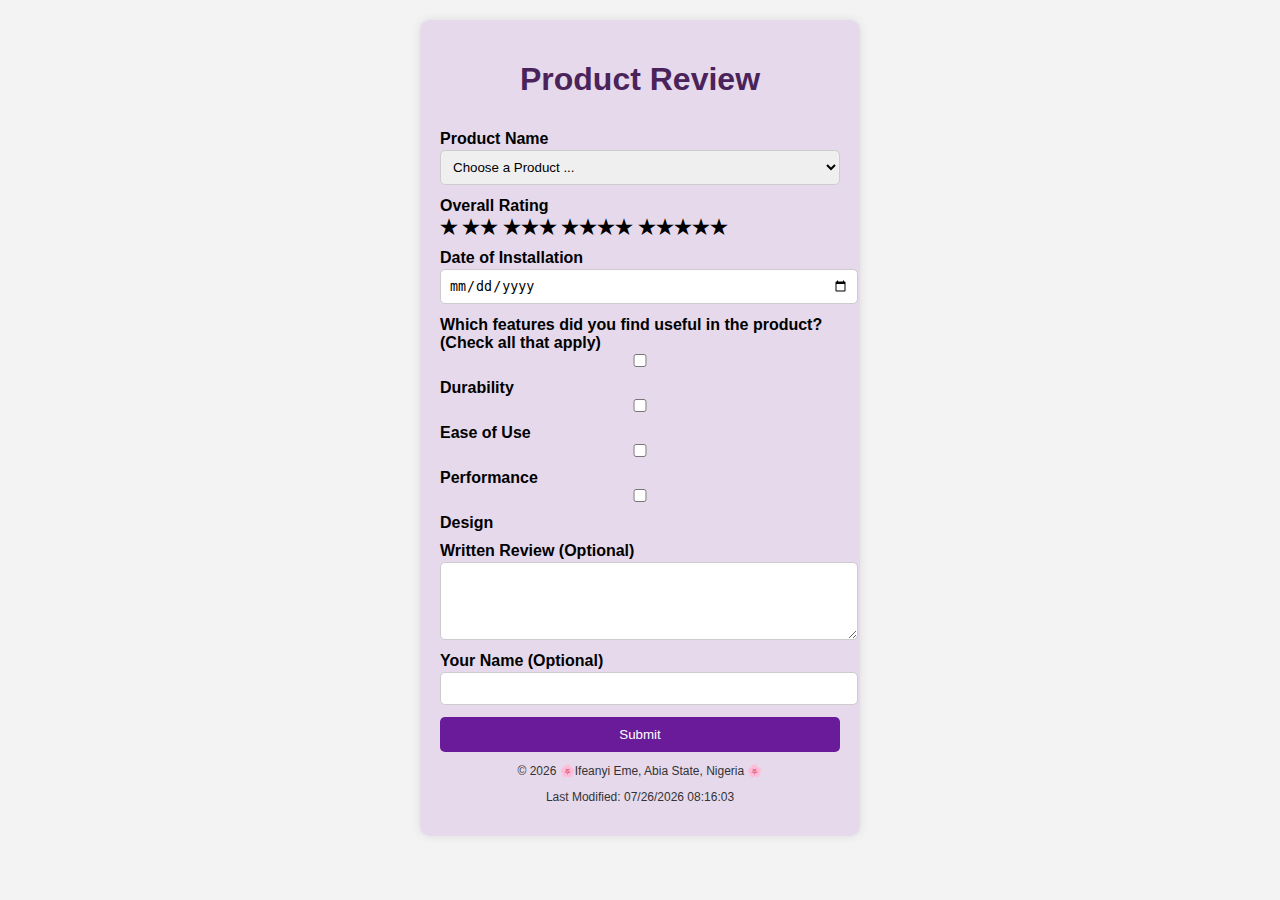
==== form.html @ 900e54a3 "My form" ====
<!DOCTYPE html>
<html lang="en">
<head>
    <meta charset="UTF-8">
    <meta name="viewport" content="width=device-width, initial-scale=1.0">
    <title>Product Review</title>
    <link rel="stylesheet" href="styles/form.css">
</head>
<body>
    <div class="container">
        <h1>Product Review</h1>
        <form id="reviewForm">
            
            <!-- Product Name -->
            <label for="product">Product Name</label>
            <select id="product" name="product" required>
                <option value="" disabled selected>Choose a Product ...</option>
            </select>

            <!-- Overall Rating -->
            <label>Overall Rating</label>
            <div class="rating">
                <input type="radio" id="star1" name="rating" value="1" required>
                <label for="star1">&#9733;</label>
                
                <input type="radio" id="star2" name="rating" value="2">
                <label for="star2">&#9733;&#9733;</label>
                
                <input type="radio" id="star3" name="rating" value="3">
                <label for="star3">&#9733;&#9733;&#9733;</label>
                
                <input type="radio" id="star4" name="rating" value="4">
                <label for="star4">&#9733;&#9733;&#9733;&#9733;</label>
                
                <input type="radio" id="star5" name="rating" value="5">
                <label for="star5">&#9733;&#9733;&#9733;&#9733;&#9733;</label>
            </div>

            <!-- Date of Installation -->
            <label for="install-date">Date of Installation</label>
            <input type="date" id="install-date" name="install-date" required>

            <!-- Useful Features -->
            <label>Which features did you find useful in the product? (Check all that apply)</label>
            <div class="features">
                <input type="checkbox" id="durability" name="features" value="Durability">
                <label for="durability">Durability</label>

                <input type="checkbox" id="ease" name="features" value="Ease of Use">
                <label for="ease">Ease of Use</label>

                <input type="checkbox" id="performance" name="features" value="Performance">
                <label for="performance">Performance</label>

                <input type="checkbox" id="design" name="features" value="Design">
                <label for="design">Design</label>
            </div>

            <!-- Written Review -->
            <label for="review">Written Review (Optional)</label>
            <textarea id="review" name="review" rows="4"></textarea>

            <!-- User Name -->
            <label for="username">Your Name (Optional)</label>
            <input type="text" id="username" name="username">

            <!-- Submit Button -->
            <button type="submit">Submit</button>
        </form>

        <footer>
            <p>&copy; <span id="currentyear"></span> 🌸Ifeanyi Eme, Abia State, Nigeria 🌸 <br>
            <p id="lastModified"></p>
        </footer>
    </div>

    <script src="scripts/form.js"></script>
</body>
</html>
---- styles/form.css ----
body {
    font-family: Arial, sans-serif;
    background-color: #f3f3f3;
    margin: 0;
    padding: 20px;
    text-align: center;
}

.container {
    background: #e6d9eb;
    padding: 20px;
    max-width: 400px;
    margin: auto;
    border-radius: 10px;
    box-shadow: 0 0 10px rgba(0, 0, 0, 0.1);
}

h1 {
    color: #4a235a;
}

form {
    display: flex;
    flex-direction: column;
    text-align: left;
}

label {
    font-weight: bold;
    margin-top: 10px;
}

input, select, textarea {
    width: 100%;
    padding: 8px;
    margin: 2px 0;
    border-radius: 5px;
    border: 1px solid #ccc;
}

.rating label {
    font-size: 20px;
    cursor: pointer;
}

.rating input {
    display: none;
}

.features {
    display: flex;
    flex-direction: column;
}

button {
    background-color: #6a1b9a;
    color: white;
    padding: 10px;
    border: none;
    border-radius: 5px;
    margin-top: 10px;
    cursor: pointer;
}

button:hover {
    background-color: #4a148c;
}

footer {
    margin-top: 10px;
    font-size: 12px;
    color: #333;
}
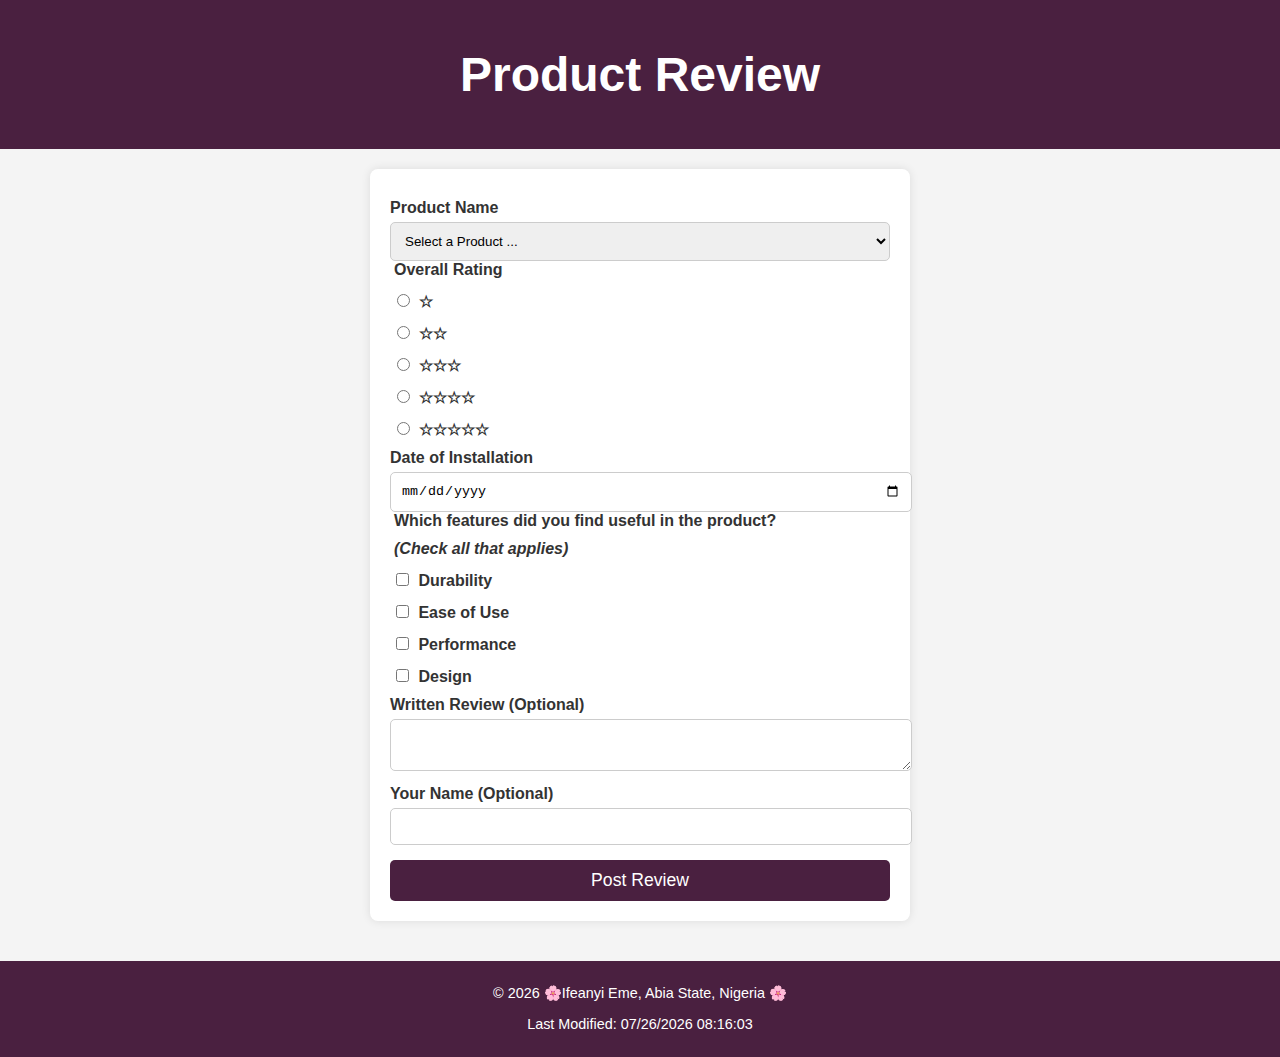
==== commit f8455380: "Updates" ====
--- a/form.html
+++ b/form.html
@@ -5,75 +5,49 @@
     <meta name="viewport" content="width=device-width, initial-scale=1.0">
     <title>Product Review</title>
     <link rel="stylesheet" href="styles/form.css">
+    <script src="scripts/form.js" defer></script>
 </head>
 <body>
-    <div class="container">
+    <header>
         <h1>Product Review</h1>
-        <form id="reviewForm">
-            
-            <!-- Product Name -->
-            <label for="product">Product Name</label>
-            <select id="product" name="product" required>
-                <option value="" disabled selected>Choose a Product ...</option>
-            </select>
+    </header>
+    <form action="review.html" method="get">
+        <label for="product">Product Name</label>
+        <select id="product" name="product" required>
+            <option value="" disabled selected>Select a Product ...</option>
+        </select>
 
-            <!-- Overall Rating -->
-            <label>Overall Rating</label>
-            <div class="rating">
-                <input type="radio" id="star1" name="rating" value="1" required>
-                <label for="star1">&#9733;</label>
-                
-                <input type="radio" id="star2" name="rating" value="2">
-                <label for="star2">&#9733;&#9733;</label>
-                
-                <input type="radio" id="star3" name="rating" value="3">
-                <label for="star3">&#9733;&#9733;&#9733;</label>
-                
-                <input type="radio" id="star4" name="rating" value="4">
-                <label for="star4">&#9733;&#9733;&#9733;&#9733;</label>
-                
-                <input type="radio" id="star5" name="rating" value="5">
-                <label for="star5">&#9733;&#9733;&#9733;&#9733;&#9733;</label>
-            </div>
+        <fieldset>
+            <legend>Overall Rating</legend>
+            <label><input type="radio" name="rating" value="1" required> ☆</label>
+            <label><input type="radio" name="rating" value="2" required> ☆☆</label>
+            <label><input type="radio" name="rating" value="3" required> ☆☆☆</label>
+            <label><input type="radio" name="rating" value="4" required> ☆☆☆☆</label>
+            <label><input type="radio" name="rating" value="5" required> ☆☆☆☆☆</label>
+        </fieldset>
 
-            <!-- Date of Installation -->
-            <label for="install-date">Date of Installation</label>
-            <input type="date" id="install-date" name="install-date" required>
+        <label for="installation-date">Date of Installation</label>
+        <input type="date" id="installation-date" name="installation-date" required>
 
-            <!-- Useful Features -->
-            <label>Which features did you find useful in the product? (Check all that apply)</label>
-            <div class="features">
-                <input type="checkbox" id="durability" name="features" value="Durability">
-                <label for="durability">Durability</label>
+        <fieldset>
+            <legend>Which features did you find useful in the product?</legend>
+            <legend class="italic-legend">(Check all that applies)</legend>
+            <label><input type="checkbox" name="features" value="durability"> Durability</label>
+            <label><input type="checkbox" name="features" value="ease-of-use"> Ease of Use</label>
+            <label><input type="checkbox" name="features" value="performance"> Performance</label>
+            <label><input type="checkbox" name="features" value="design"> Design</label>
+        </fieldset>
 
-                <input type="checkbox" id="ease" name="features" value="Ease of Use">
-                <label for="ease">Ease of Use</label>
+        <label for="review">Written Review (Optional)</label>
+        <textarea id="review" name="review"></textarea>
 
-                <input type="checkbox" id="performance" name="features" value="Performance">
-                <label for="performance">Performance</label>
+        <label for="username">Your Name (Optional)</label>
+        <input type="text" id="username" name="username">
 
-                <input type="checkbox" id="design" name="features" value="Design">
-                <label for="design">Design</label>
-            </div>
+        <input type="submit" value="Post Review">
+    </form>
 
-            <!-- Written Review -->
-            <label for="review">Written Review (Optional)</label>
-            <textarea id="review" name="review" rows="4"></textarea>
-
-            <!-- User Name -->
-            <label for="username">Your Name (Optional)</label>
-            <input type="text" id="username" name="username">
-
-            <!-- Submit Button -->
-            <button type="submit">Submit</button>
-        </form>
-
-        <footer>
-            <p>&copy; <span id="currentyear"></span> 🌸Ifeanyi Eme, Abia State, Nigeria 🌸 <br>
+    <footer>
+        <p>&copy; <span id="currentyear"></span> 🌸Ifeanyi Eme, Abia State, Nigeria 🌸 <br>
             <p id="lastModified"></p>
-        </footer>
-    </div>
-
-    <script src="scripts/form.js"></script>
-</body>
-</html>
+    </footer>
--- a/styles/form.css
+++ b/styles/form.css
@@ -1,73 +1,83 @@
+/* General Styles */
 body {
     font-family: Arial, sans-serif;
-    background-color: #f3f3f3;
+    background-color: #f4f4f4;
+    color: #333;
     margin: 0;
-    padding: 20px;
-    text-align: center;
+    padding: 0;
+    display: flex;
+    flex-direction: column;
+    align-items: center;
 }
 
-.container {
-    background: #e6d9eb;
-    padding: 20px;
-    max-width: 400px;
-    margin: auto;
-    border-radius: 10px;
-    box-shadow: 0 0 10px rgba(0, 0, 0, 0.1);
+header {
+    background-color: #4a2040;
+    color: white;
+    text-align: center;
+    padding: 15px;
+    width: 100%;
+    font-size: 1.5em;
 }
-
-h1 {
-    color: #4a235a;
+.italic-legend {
+    font-style: italic;
 }
 
 form {
-    display: flex;
-    flex-direction: column;
-    text-align: left;
+    background-color: white;
+    padding: 20px;
+    border-radius: 8px;
+    box-shadow: 0px 0px 10px rgba(0, 0, 0, 0.1);
+    width: 90%;
+    max-width: 500px;
+    margin: 20px 0;
 }
 
-label {
+label, legend {
     font-weight: bold;
+    display: block;
     margin-top: 10px;
 }
 
-input, select, textarea {
+select, input, textarea {
     width: 100%;
-    padding: 8px;
-    margin: 2px 0;
+    padding: 10px;
+    margin-top: 5px;
+    border: 1px solid #ccc;
     border-radius: 5px;
-    border: 1px solid #ccc;
 }
 
-.rating label {
-    font-size: 20px;
-    cursor: pointer;
+fieldset {
+    border: none;
+    padding: 0;
+    
 }
 
-.rating input {
-    display: none;
+input[type="radio"], input[type="checkbox"] {
+    width: auto;
+    margin-right: 5px;
 }
 
-.features {
-    display: flex;
-    flex-direction: column;
+input[type="submit"] {
+    background-color: #4a2040;
+    color: white;
+    border: none;
+    padding: 10px;
+    border-radius: 5px;
+    cursor: pointer;
+    margin-top: 15px;
+    font-size: 1.1em;
 }
 
-button {
-    background-color: #6a1b9a;
-    color: white;
-    padding: 10px;
-    border: none;
-    border-radius: 5px;
-    margin-top: 10px;
-    cursor: pointer;
-}
-
-button:hover {
-    background-color: #4a148c;
+input[type="submit"]:hover {
+    background-color: #5c2a50;
 }
 
 footer {
-    margin-top: 10px;
-    font-size: 12px;
-    color: #333;
+    text-align: center;
+    font-size: 0.9em;
+    margin-top: 20px;
+    background-color: #4a2040;
+    color: white;
+    padding: 10px;
+    width: 100%;
 }
